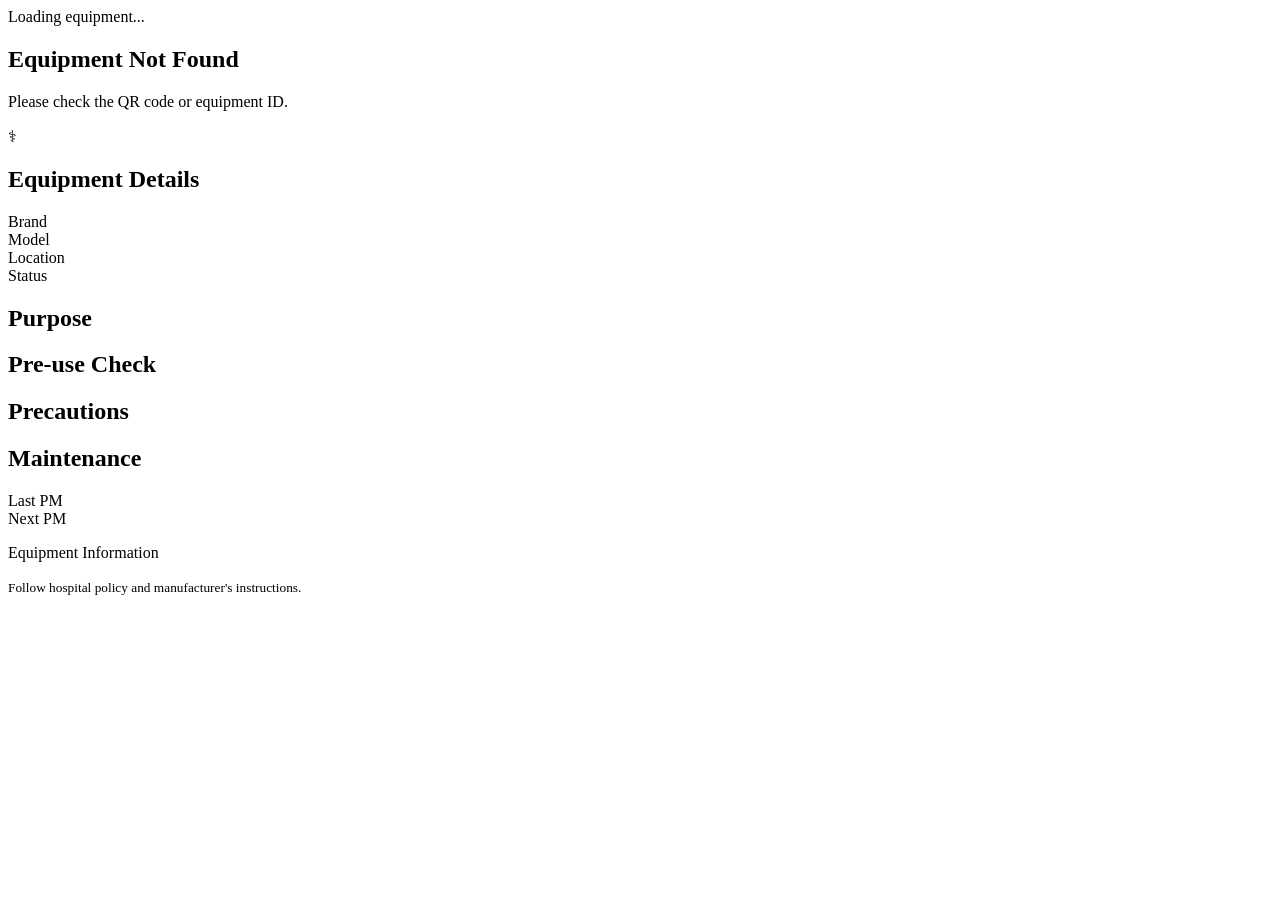
==== index.html @ d55d521e "Create index.html" ====
<!DOCTYPE html>
<html lang="en">
<head>
  <meta charset="UTF-8">
  <meta name="viewport" content="width=device-width, initial-scale=1.0">
  <title>Equipment Information</title>
  <link rel="stylesheet" href="style.css">
</head>

<body>

  <main class="container">

    <div id="loading" class="message">
      Loading equipment...
    </div>

    <div id="not-found" class="message hidden">
      <h2>Equipment Not Found</h2>
      <p>Please check the QR code or equipment ID.</p>
    </div>

    <section id="equipment-page" class="hidden">

      <header class="equipment-header">
        <div class="equipment-icon">⚕</div>

        <div>
          <p class="unit-label" id="location"></p>
          <h1 id="equipment-name"></h1>
          <p class="equipment-id" id="equipment-id"></p>
        </div>
      </header>

      <div class="card">
        <h2>Equipment Details</h2>

        <div class="details-grid">
          <div>
            <span>Brand</span>
            <strong id="brand"></strong>
          </div>

          <div>
            <span>Model</span>
            <strong id="model"></strong>
          </div>

          <div>
            <span>Location</span>
            <strong id="location-detail"></strong>
          </div>

          <div>
            <span>Status</span>
            <strong id="status"></strong>
          </div>
        </div>
      </div>

      <div class="card">
        <h2>Purpose</h2>
        <p id="purpose"></p>
      </div>

      <div class="card">
        <h2>Pre-use Check</h2>
        <ul id="checks" class="checklist"></ul>
      </div>

      <div class="card">
        <h2>Precautions</h2>
        <ul id="precautions" class="bullet-list"></ul>
      </div>

      <div class="card">
        <h2>Maintenance</h2>

        <div class="maintenance">
          <div>
            <span>Last PM</span>
            <strong id="last-pm"></strong>
          </div>

          <div>
            <span>Next PM</span>
            <strong id="next-pm"></strong>
          </div>
        </div>
      </div>

      <footer>
        <p>Equipment Information</p>
        <small>Follow hospital policy and manufacturer's instructions.</small>
      </footer>

    </section>

  </main>

  <script src="app.js"></script>

</body>
</html>
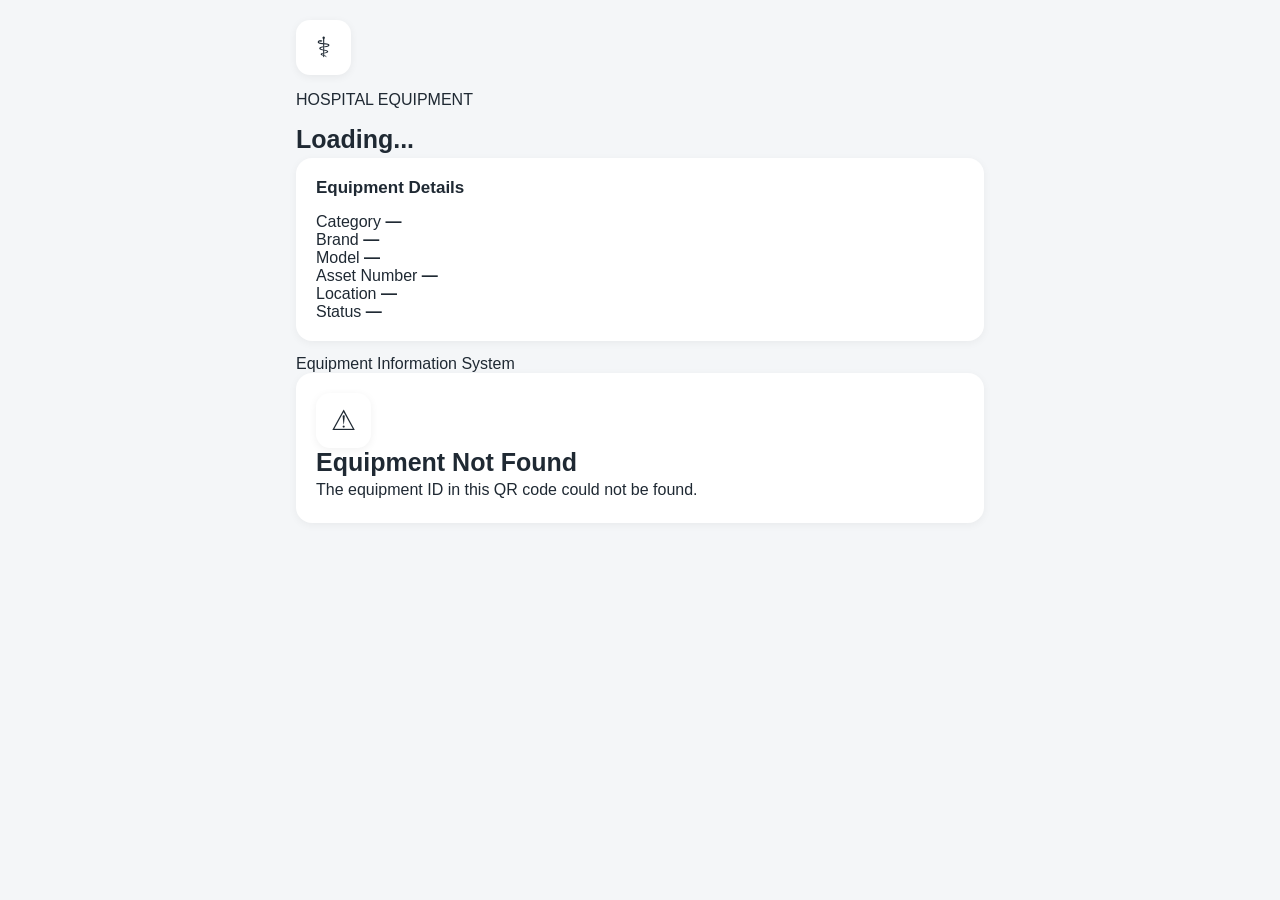
==== commit e10743f1: "Update index.html" ====
--- a/index.html
+++ b/index.html
@@ -3,100 +3,102 @@
 <head>
   <meta charset="UTF-8">
   <meta name="viewport" content="width=device-width, initial-scale=1.0">
+
   <title>Equipment Information</title>
+
   <link rel="stylesheet" href="style.css">
 </head>
 
 <body>
 
-  <main class="container">
+  <div class="container">
 
-    <div id="loading" class="message">
-      Loading equipment...
+    <div id="equipmentPage">
+
+      <div class="header">
+
+        <div class="equipment-icon">
+          ⚕
+        </div>
+
+        <div>
+          <p class="label">HOSPITAL EQUIPMENT</p>
+
+          <h1 id="equipmentName">
+            Loading...
+          </h1>
+
+          <p id="equipmentId" class="equipment-id">
+          </p>
+        </div>
+
+      </div>
+
+
+      <div class="card">
+
+        <h2>Equipment Details</h2>
+
+        <div class="details">
+
+          <div class="detail-item">
+            <span>Category</span>
+            <strong id="category">—</strong>
+          </div>
+
+          <div class="detail-item">
+            <span>Brand</span>
+            <strong id="brand">—</strong>
+          </div>
+
+          <div class="detail-item">
+            <span>Model</span>
+            <strong id="model">—</strong>
+          </div>
+
+          <div class="detail-item">
+            <span>Asset Number</span>
+            <strong id="assetNumber">—</strong>
+          </div>
+
+          <div class="detail-item">
+            <span>Location</span>
+            <strong id="location">—</strong>
+          </div>
+
+          <div class="detail-item">
+            <span>Status</span>
+            <strong id="status">—</strong>
+          </div>
+
+        </div>
+
+      </div>
+
+
+      <div class="footer">
+        Equipment Information System
+      </div>
+
     </div>
 
-    <div id="not-found" class="message hidden">
-      <h2>Equipment Not Found</h2>
-      <p>Please check the QR code or equipment ID.</p>
+
+    <div id="notFound" class="card not-found">
+
+      <div class="equipment-icon">
+        ⚠
+      </div>
+
+      <h1>Equipment Not Found</h1>
+
+      <p>
+        The equipment ID in this QR code could not be found.
+      </p>
+
     </div>
 
-    <section id="equipment-page" class="hidden">
+  </div>
 
-      <header class="equipment-header">
-        <div class="equipment-icon">⚕</div>
-
-        <div>
-          <p class="unit-label" id="location"></p>
-          <h1 id="equipment-name"></h1>
-          <p class="equipment-id" id="equipment-id"></p>
-        </div>
-      </header>
-
-      <div class="card">
-        <h2>Equipment Details</h2>
-
-        <div class="details-grid">
-          <div>
-            <span>Brand</span>
-            <strong id="brand"></strong>
-          </div>
-
-          <div>
-            <span>Model</span>
-            <strong id="model"></strong>
-          </div>
-
-          <div>
-            <span>Location</span>
-            <strong id="location-detail"></strong>
-          </div>
-
-          <div>
-            <span>Status</span>
-            <strong id="status"></strong>
-          </div>
-        </div>
-      </div>
-
-      <div class="card">
-        <h2>Purpose</h2>
-        <p id="purpose"></p>
-      </div>
-
-      <div class="card">
-        <h2>Pre-use Check</h2>
-        <ul id="checks" class="checklist"></ul>
-      </div>
-
-      <div class="card">
-        <h2>Precautions</h2>
-        <ul id="precautions" class="bullet-list"></ul>
-      </div>
-
-      <div class="card">
-        <h2>Maintenance</h2>
-
-        <div class="maintenance">
-          <div>
-            <span>Last PM</span>
-            <strong id="last-pm"></strong>
-          </div>
-
-          <div>
-            <span>Next PM</span>
-            <strong id="next-pm"></strong>
-          </div>
-        </div>
-      </div>
-
-      <footer>
-        <p>Equipment Information</p>
-        <small>Follow hospital policy and manufacturer's instructions.</small>
-      </footer>
-
-    </section>
-
-  </main>
 
   <script src="app.js"></script>
 
--- a/style.css
+++ b/style.css
@@ -0,0 +1,188 @@
+* {
+  box-sizing: border-box;
+}
+
+body {
+  margin: 0;
+  font-family: -apple-system, BlinkMacSystemFont, "Segoe UI", sans-serif;
+  background: #f4f6f8;
+  color: #1f2933;
+}
+
+.container {
+  max-width: 720px;
+  margin: auto;
+  padding: 20px 16px 40px;
+}
+
+.hidden {
+  display: none !important;
+}
+
+/* Header */
+
+.equipment-header {
+  display: flex;
+  align-items: center;
+  gap: 15px;
+  margin-bottom: 18px;
+}
+
+.equipment-icon {
+  width: 55px;
+  height: 55px;
+  border-radius: 14px;
+  display: flex;
+  align-items: center;
+  justify-content: center;
+  background: #ffffff;
+  font-size: 28px;
+  box-shadow: 0 2px 8px rgba(0,0,0,0.06);
+}
+
+.unit-label {
+  margin: 0 0 3px;
+  font-size: 13px;
+  font-weight: 600;
+  text-transform: uppercase;
+  letter-spacing: 0.06em;
+  opacity: 0.65;
+}
+
+h1 {
+  margin: 0;
+  font-size: 25px;
+}
+
+.equipment-id {
+  margin: 4px 0 0;
+  font-size: 14px;
+  font-weight: 600;
+  opacity: 0.55;
+}
+
+/* Cards */
+
+.card {
+  background: white;
+  border-radius: 16px;
+  padding: 20px;
+  margin-bottom: 14px;
+  box-shadow: 0 2px 8px rgba(0,0,0,0.05);
+}
+
+.card h2 {
+  margin: 0 0 15px;
+  font-size: 17px;
+}
+
+.card p {
+  margin: 0;
+  line-height: 1.6;
+}
+
+/* Details */
+
+.details-grid {
+  display: grid;
+  grid-template-columns: 1fr 1fr;
+  gap: 16px;
+}
+
+.details-grid span,
+.maintenance span {
+  display: block;
+  font-size: 12px;
+  opacity: 0.55;
+  margin-bottom: 4px;
+}
+
+.details-grid strong,
+.maintenance strong {
+  font-size: 14px;
+}
+
+/* Lists */
+
+.checklist,
+.bullet-list {
+  margin: 0;
+  padding: 0;
+  list-style: none;
+}
+
+.checklist li,
+.bullet-list li {
+  padding: 11px 0;
+  border-bottom: 1px solid #edf0f2;
+  font-size: 14px;
+}
+
+.checklist li:last-child,
+.bullet-list li:last-child {
+  border-bottom: none;
+}
+
+.checklist li::before {
+  content: "☐";
+  margin-right: 10px;
+  font-size: 18px;
+}
+
+.bullet-list li::before {
+  content: "•";
+  margin-right: 10px;
+}
+
+/* Maintenance */
+
+.maintenance {
+  display: grid;
+  grid-template-columns: 1fr 1fr;
+  gap: 15px;
+}
+
+/* Messages */
+
+.message {
+  text-align: center;
+  padding: 60px 20px;
+}
+
+.message h2 {
+  margin-bottom: 8px;
+}
+
+/* Footer */
+
+footer {
+  text-align: center;
+  padding: 20px 10px;
+  opacity: 0.55;
+}
+
+footer p {
+  margin: 0 0 4px;
+  font-size: 13px;
+  font-weight: 600;
+}
+
+footer small {
+  font-size: 11px;
+}
+
+@media (max-width: 450px) {
+
+  .details-grid {
+    grid-template-columns: 1fr;
+    gap: 13px;
+  }
+
+  h1 {
+    font-size: 22px;
+  }
+
+  .card {
+    padding: 17px;
+  }
+}
